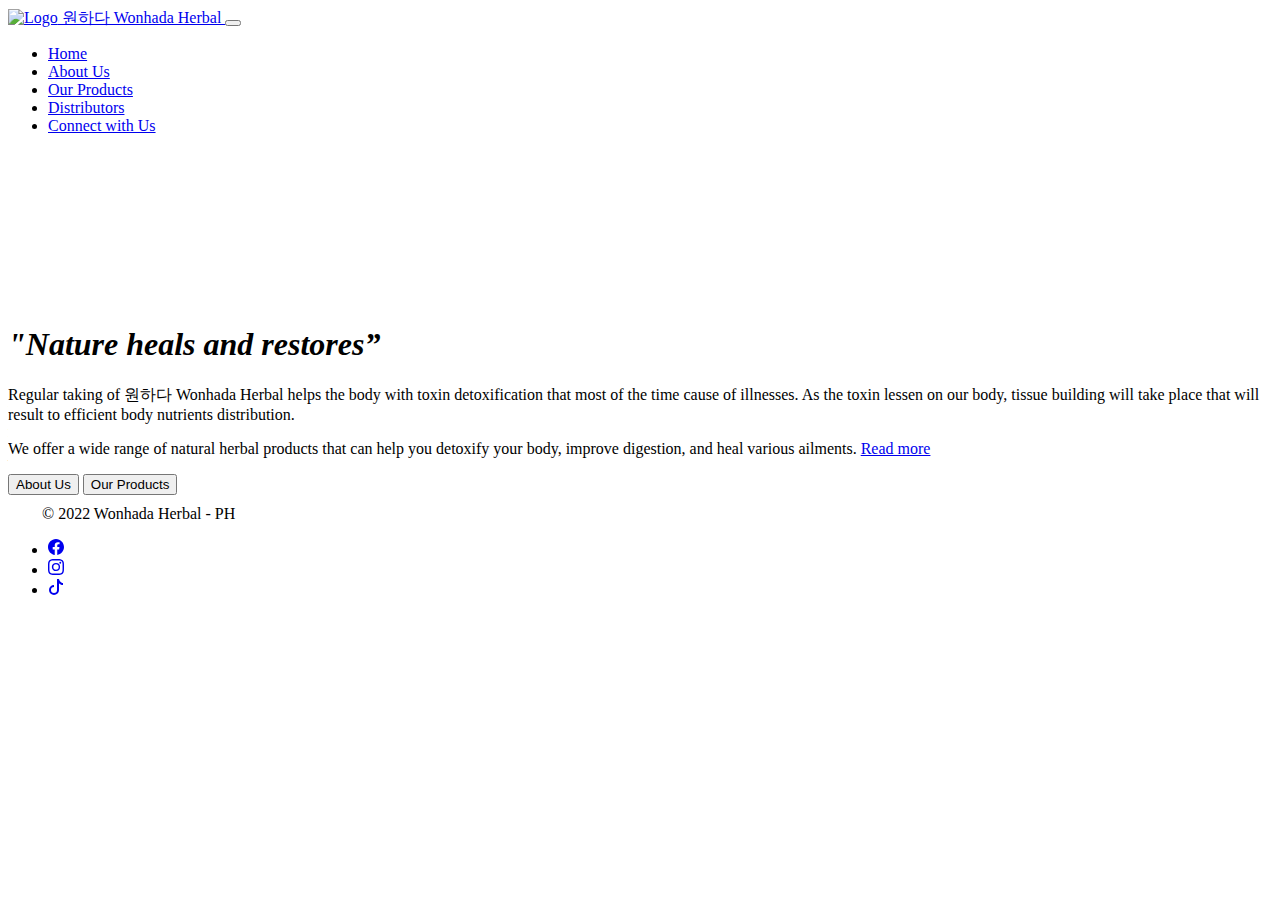
==== index.html @ 4bd7d935 "host mini project" ====
<!DOCTYPE html>
<html lang="en">
<head>
    <meta charset="UTF-8">
    <meta http-equiv="X-UA-Compatible" content="IE=edge">
    <meta name="viewport" content="width=device-width, initial-scale=1.0">
    <title>Wonhada Herbal Products</title>
    <meta name="description" content="Wonhada Herbal is an online destination for all your natural herbal products and our mission is to help you cleanse, detoxify, and heal yourself naturally. We offer a wide range of natural herbal products that can help you detoxify your body, improve digestion, and heal various ailments.">
    <meta name="keywords" content="herbal-coffee, herbal-tea, herba-juice, herbal-supplement, buahmerah, greenbarley, purplecorn, ganoderma, healthy-products, natural-products, korean-products">
    <link rel="icon" href="assets/icon/favicon.ico" type="image/x-icon">
    <meta name="author" content="Wonhada Herbal">
    <!--link rel="stylesheet" href="./assets/CSS/bootstrap.css"-->
    <link href="https://cdn.jsdelivr.net/npm/bootstrap@5.2.2/dist/css/bootstrap.min.css" rel="stylesheet" integrity="sha384-Zenh87qX5JnK2Jl0vWa8Ck2rdkQ2Bzep5IDxbcnCeuOxjzrPF/et3URy9Bv1WTRi" crossorigin="anonymous">
    <link rel="stylesheet" href="/wonhadaph/css/index.css">
</head>
<body>
    <!-- Navbar -->
    <nav class="navbar navbar-expand-lg navbar-dark shadow-5-strong">
        <div class="container-fluid">
            <a class="navbar-brand" href="#">
                <img src="/wonhadaph/assets/icon/favicon-96x96.png" alt="Logo" width="32" height="32" class="d-inline-block align-text-top">
                원하다 Wonhada Herbal
            </a>
            <button class="navbar-toggler" type="button" data-bs-toggle="collapse" data-bs-target="#navbarNavAltMarkup" aria-controls="navbarNavAltMarkup" aria-expanded="false" aria-label="Toggle navigation">
            <span class="navbar-toggler-icon"></span>
            </button>
          <div class="collapse navbar-collapse" id="navbarNavAltMarkup">
            <ul class="navbar-nav">
              <li><a class="nav-link active" href="index.html">Home</a></li>  
              <li><a class="nav-link" href="#">About Us</a></li>
              <li><a class="nav-link" href="#">Our Products</a></li>
              <li><a class="nav-link" href="#">Distributors</a></li>
              <li><a class="nav-link" href="#">Connect with Us</a></li>
              <!--a class="nav-link disabled">Disabled</a -->
            </ul>
          </div>
        </div>
      </nav>
    <!-- Navbar -->
    <div class="video-container">
        <video autoplay muted loop id="video-bg">
            <source src="/wonhadaph/assets/vid/videoplayback.mp4" type="video/mp4">
        </video>
    </div>
    <main>
        <div class="main-content">
            <h1><em>"Nature heals and restores”</em></h1>
            <p>Regular taking of 원하다 Wonhada Herbal helps the body with toxin detoxification that most of the time cause of illnesses. As the toxin lessen on our body, tissue building will take place that will result to efficient body nutrients distribution.</p>
            <p>We offer a wide range of natural herbal products that can help you detoxify your body, improve digestion, and heal various ailments. 
            <a href="#">Read more</a></p>
            <button id="about-btn">About Us</button>
            <button id="product-btn">Our Products</button>
        </div>
    </main>
    <div class="container">
        <footer class="d-flex flex-wrap justify-content-between align-items-center py-3">
            <div class="col-md-4 d-flex align-items-center">
                <a>
                <svg class="bi" width="30" height="24"><use xlink:href=""></use></svg>
                </a>
                <span class="text-muted">© 2022 Wonhada Herbal - PH</span>
            </div>
            <ul class="ul-socmed list-unstyled">
                <li class="li-socmed">
                    <a href="https://facebook.com/wonhadaherbal" class="text-muted">
                        <svg xmlns="http://www.w3.org/2000/svg" width="16" height="16" fill="currentColor" class="bi bi-facebook" viewBox="0 0 16 16">
                        <path d="M16 8.049c0-4.446-3.582-8.05-8-8.05C3.58 0-.002 3.603-.002 8.05c0 4.017 2.926 7.347 6.75 7.951v-5.625h-2.03V8.05H6.75V6.275c0-2.017 1.195-3.131 3.022-3.131.876 0 1.791.157 1.791.157v1.98h-1.009c-.993 0-1.303.621-1.303 1.258v1.51h2.218l-.354 2.326H9.25V16c3.824-.604 6.75-3.934 6.75-7.951z"/>
                      </svg>
                    </a>
                </li>
                <li class="li-socmed">
                    <a href="#instagram" class="text-muted">
                        <svg xmlns="http://www.w3.org/2000/svg" width="16" height="16" fill="currentColor" class="bi bi-instagram" viewBox="0 0 16 16">
                            <path d="M8 0C5.829 0 5.556.01 4.703.048 3.85.088 3.269.222 2.76.42a3.917 3.917 0 0 0-1.417.923A3.927 3.927 0 0 0 .42 2.76C.222 3.268.087 3.85.048 4.7.01 5.555 0 5.827 0 8.001c0 2.172.01 2.444.048 3.297.04.852.174 1.433.372 1.942.205.526.478.972.923 1.417.444.445.89.719 1.416.923.51.198 1.09.333 1.942.372C5.555 15.99 5.827 16 8 16s2.444-.01 3.298-.048c.851-.04 1.434-.174 1.943-.372a3.916 3.916 0 0 0 1.416-.923c.445-.445.718-.891.923-1.417.197-.509.332-1.09.372-1.942C15.99 10.445 16 10.173 16 8s-.01-2.445-.048-3.299c-.04-.851-.175-1.433-.372-1.941a3.926 3.926 0 0 0-.923-1.417A3.911 3.911 0 0 0 13.24.42c-.51-.198-1.092-.333-1.943-.372C10.443.01 10.172 0 7.998 0h.003zm-.717 1.442h.718c2.136 0 2.389.007 3.232.046.78.035 1.204.166 1.486.275.373.145.64.319.92.599.28.28.453.546.598.92.11.281.24.705.275 1.485.039.843.047 1.096.047 3.231s-.008 2.389-.047 3.232c-.035.78-.166 1.203-.275 1.485a2.47 2.47 0 0 1-.599.919c-.28.28-.546.453-.92.598-.28.11-.704.24-1.485.276-.843.038-1.096.047-3.232.047s-2.39-.009-3.233-.047c-.78-.036-1.203-.166-1.485-.276a2.478 2.478 0 0 1-.92-.598 2.48 2.48 0 0 1-.6-.92c-.109-.281-.24-.705-.275-1.485-.038-.843-.046-1.096-.046-3.233 0-2.136.008-2.388.046-3.231.036-.78.166-1.204.276-1.486.145-.373.319-.64.599-.92.28-.28.546-.453.92-.598.282-.11.705-.24 1.485-.276.738-.034 1.024-.044 2.515-.045v.002zm4.988 1.328a.96.96 0 1 0 0 1.92.96.96 0 0 0 0-1.92zm-4.27 1.122a4.109 4.109 0 1 0 0 8.217 4.109 4.109 0 0 0 0-8.217zm0 1.441a2.667 2.667 0 1 1 0 5.334 2.667 2.667 0 0 1 0-5.334z"/>
                        </svg>
                    </a>
                </li>
                <li class="li-socmed">
                    <a href="#tiktok" class="text-muted">
                        <svg xmlns="http://www.w3.org/2000/svg" width="16" height="16" fill="currentColor" class="bi bi-tiktok" viewBox="0 0 16 16">
                            <path d="M9 0h1.98c.144.715.54 1.617 1.235 2.512C12.895 3.389 13.797 4 15 4v2c-1.753 0-3.07-.814-4-1.829V11a5 5 0 1 1-5-5v2a3 3 0 1 0 3 3V0Z"/>
                        </svg>
                    </a>
                </li>
            </ul>
        </footer>
    </div>


    <!--script src="./assets/js/bootstrap.bundle.js"></script-->
    <script src="https://cdn.jsdelivr.net/npm/bootstrap@5.2.2/dist/js/bootstrap.bundle.min.js" integrity="sha384-OERcA2EqjJCMA+/3y+gxIOqMEjwtxJY7qPCqsdltbNJuaOe923+mo//f6V8Qbsw3" crossorigin="anonymous"></script>
</body>
</html>
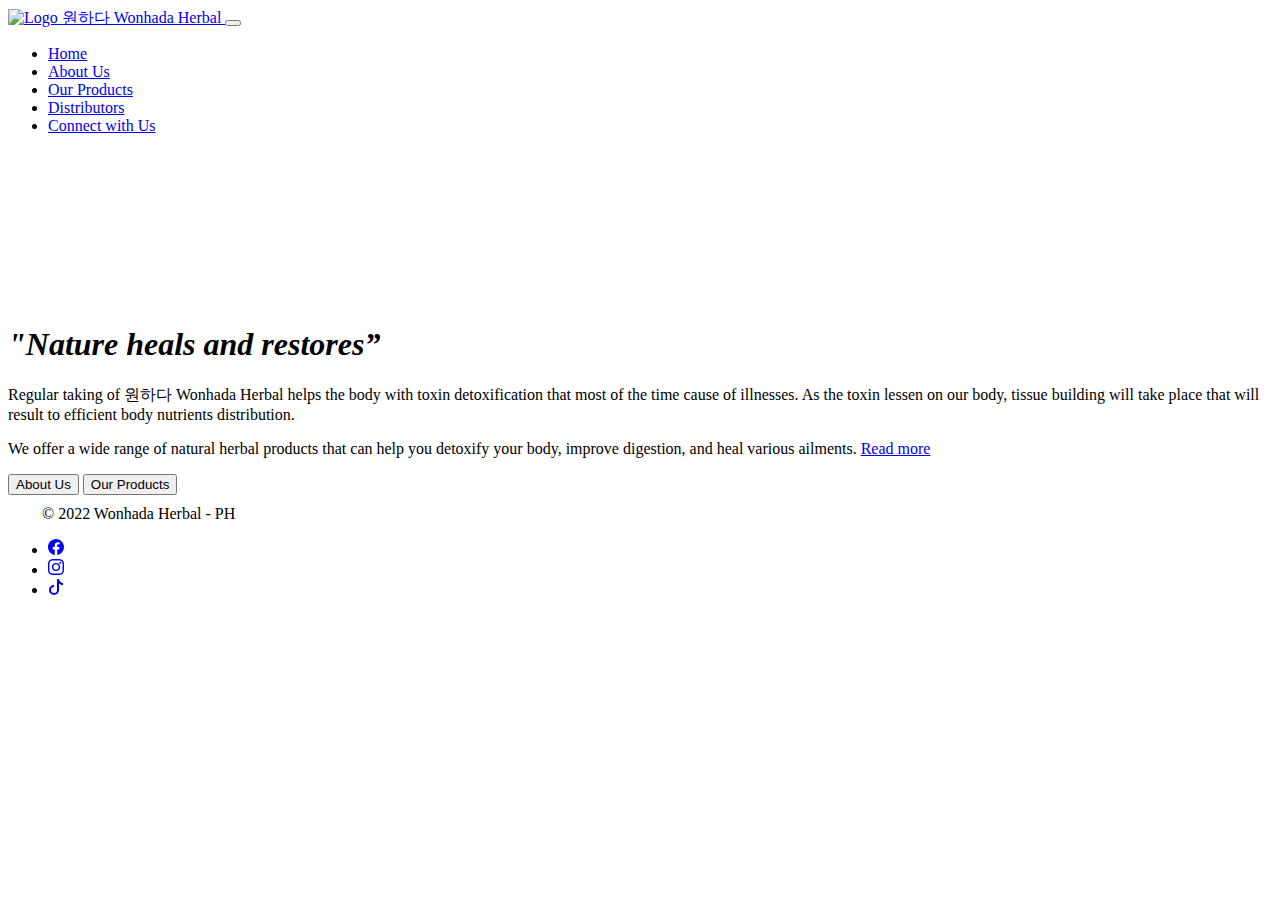
==== commit c4d76f80: "update title" ====
--- a/index.html
+++ b/index.html
@@ -4,7 +4,7 @@
     <meta charset="UTF-8">
     <meta http-equiv="X-UA-Compatible" content="IE=edge">
     <meta name="viewport" content="width=device-width, initial-scale=1.0">
-    <title>Wonhada Herbal Products</title>
+    <title>Wonhada Herbal PH</title>
     <meta name="description" content="Wonhada Herbal is an online destination for all your natural herbal products and our mission is to help you cleanse, detoxify, and heal yourself naturally. We offer a wide range of natural herbal products that can help you detoxify your body, improve digestion, and heal various ailments.">
     <meta name="keywords" content="herbal-coffee, herbal-tea, herba-juice, herbal-supplement, buahmerah, greenbarley, purplecorn, ganoderma, healthy-products, natural-products, korean-products">
     <link rel="icon" href="assets/icon/favicon.ico" type="image/x-icon">
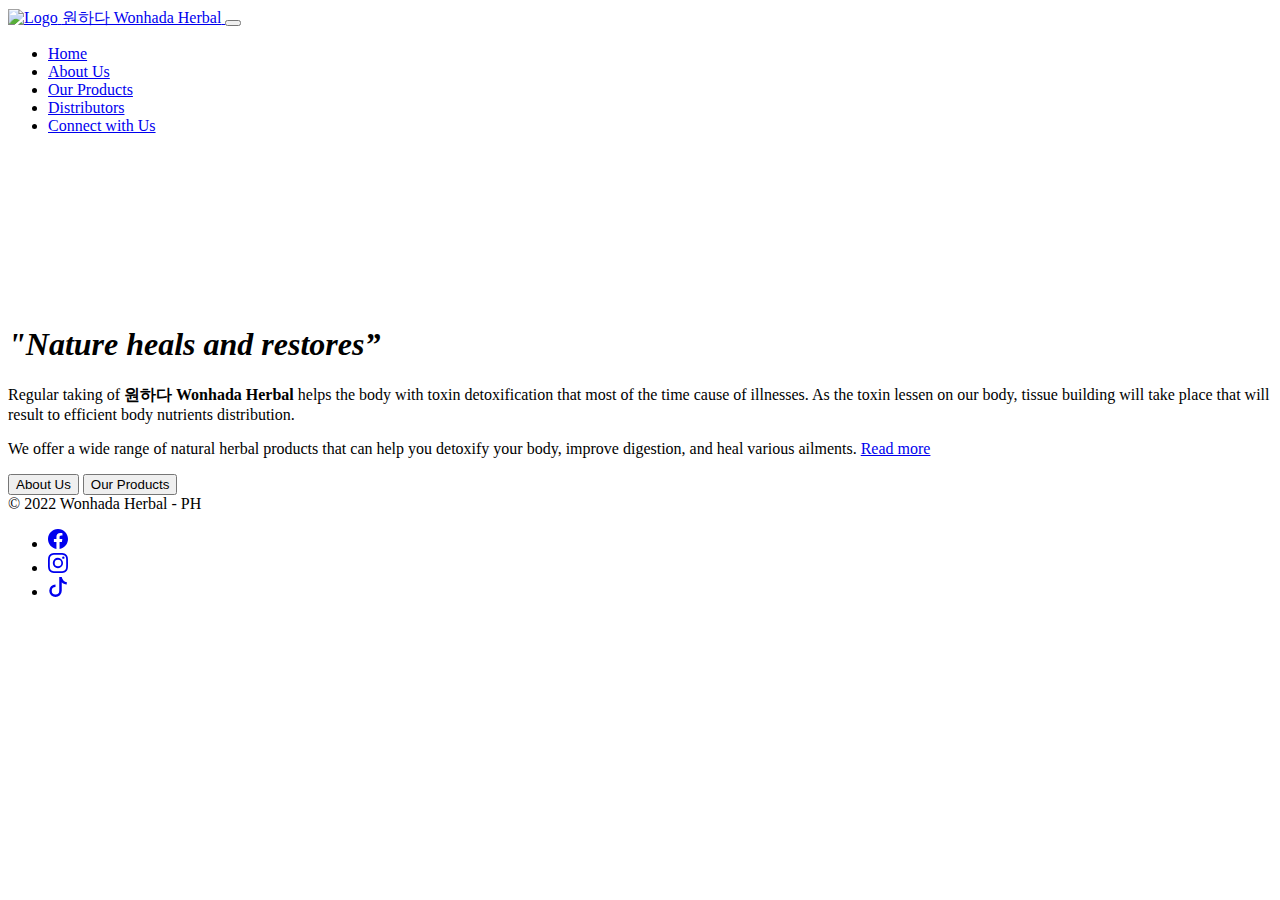
==== commit 5f717fbd: "update index responsive designs" ====
--- a/index.html
+++ b/index.html
@@ -18,8 +18,8 @@
     <nav class="navbar navbar-expand-lg navbar-dark shadow-5-strong">
         <div class="container-fluid">
             <a class="navbar-brand" href="#">
-                <img src="/wonhadaph/assets/icon/favicon-96x96.png" alt="Logo" width="32" height="32" class="d-inline-block align-text-top">
-                원하다 Wonhada Herbal
+                <img src="/wonhadaph/assets/icon/favicon-96x96.png" alt="Logo" width="32" height="32" class="home-logo d-inline-block align-text-top">
+                <span class="text-logo">원하다 Wonhada Herbal</span>
             </a>
             <button class="navbar-toggler" type="button" data-bs-toggle="collapse" data-bs-target="#navbarNavAltMarkup" aria-controls="navbarNavAltMarkup" aria-expanded="false" aria-label="Toggle navigation">
             <span class="navbar-toggler-icon"></span>
@@ -45,7 +45,7 @@
     <main>
         <div class="main-content">
             <h1><em>"Nature heals and restores”</em></h1>
-            <p>Regular taking of 원하다 Wonhada Herbal helps the body with toxin detoxification that most of the time cause of illnesses. As the toxin lessen on our body, tissue building will take place that will result to efficient body nutrients distribution.</p>
+            <p>Regular taking of <strong>원하다 Wonhada Herbal</strong> helps the body with toxin detoxification that most of the time cause of illnesses. As the toxin lessen on our body, tissue building will take place that will result to efficient body nutrients distribution.</p>
             <p>We offer a wide range of natural herbal products that can help you detoxify your body, improve digestion, and heal various ailments. 
             <a href="#">Read more</a></p>
             <button id="about-btn">About Us</button>
@@ -54,30 +54,27 @@
     </main>
     <div class="container">
         <footer class="d-flex flex-wrap justify-content-between align-items-center py-3">
-            <div class="col-md-4 d-flex align-items-center">
-                <a>
-                <svg class="bi" width="30" height="24"><use xlink:href=""></use></svg>
-                </a>
+            <div class="copy-right col-md-4 d-flex align-items-center">
                 <span class="text-muted">© 2022 Wonhada Herbal - PH</span>
             </div>
             <ul class="ul-socmed list-unstyled">
                 <li class="li-socmed">
                     <a href="https://facebook.com/wonhadaherbal" class="text-muted">
-                        <svg xmlns="http://www.w3.org/2000/svg" width="16" height="16" fill="currentColor" class="bi bi-facebook" viewBox="0 0 16 16">
+                        <svg xmlns="http://www.w3.org/2000/svg" width="20" height="20" fill="currentColor" class="bi bi-facebook" viewBox="0 0 16 16">
                         <path d="M16 8.049c0-4.446-3.582-8.05-8-8.05C3.58 0-.002 3.603-.002 8.05c0 4.017 2.926 7.347 6.75 7.951v-5.625h-2.03V8.05H6.75V6.275c0-2.017 1.195-3.131 3.022-3.131.876 0 1.791.157 1.791.157v1.98h-1.009c-.993 0-1.303.621-1.303 1.258v1.51h2.218l-.354 2.326H9.25V16c3.824-.604 6.75-3.934 6.75-7.951z"/>
                       </svg>
                     </a>
                 </li>
                 <li class="li-socmed">
                     <a href="#instagram" class="text-muted">
-                        <svg xmlns="http://www.w3.org/2000/svg" width="16" height="16" fill="currentColor" class="bi bi-instagram" viewBox="0 0 16 16">
+                        <svg xmlns="http://www.w3.org/2000/svg" width="20" height="20" fill="currentColor" class="bi bi-instagram" viewBox="0 0 16 16">
                             <path d="M8 0C5.829 0 5.556.01 4.703.048 3.85.088 3.269.222 2.76.42a3.917 3.917 0 0 0-1.417.923A3.927 3.927 0 0 0 .42 2.76C.222 3.268.087 3.85.048 4.7.01 5.555 0 5.827 0 8.001c0 2.172.01 2.444.048 3.297.04.852.174 1.433.372 1.942.205.526.478.972.923 1.417.444.445.89.719 1.416.923.51.198 1.09.333 1.942.372C5.555 15.99 5.827 16 8 16s2.444-.01 3.298-.048c.851-.04 1.434-.174 1.943-.372a3.916 3.916 0 0 0 1.416-.923c.445-.445.718-.891.923-1.417.197-.509.332-1.09.372-1.942C15.99 10.445 16 10.173 16 8s-.01-2.445-.048-3.299c-.04-.851-.175-1.433-.372-1.941a3.926 3.926 0 0 0-.923-1.417A3.911 3.911 0 0 0 13.24.42c-.51-.198-1.092-.333-1.943-.372C10.443.01 10.172 0 7.998 0h.003zm-.717 1.442h.718c2.136 0 2.389.007 3.232.046.78.035 1.204.166 1.486.275.373.145.64.319.92.599.28.28.453.546.598.92.11.281.24.705.275 1.485.039.843.047 1.096.047 3.231s-.008 2.389-.047 3.232c-.035.78-.166 1.203-.275 1.485a2.47 2.47 0 0 1-.599.919c-.28.28-.546.453-.92.598-.28.11-.704.24-1.485.276-.843.038-1.096.047-3.232.047s-2.39-.009-3.233-.047c-.78-.036-1.203-.166-1.485-.276a2.478 2.478 0 0 1-.92-.598 2.48 2.48 0 0 1-.6-.92c-.109-.281-.24-.705-.275-1.485-.038-.843-.046-1.096-.046-3.233 0-2.136.008-2.388.046-3.231.036-.78.166-1.204.276-1.486.145-.373.319-.64.599-.92.28-.28.546-.453.92-.598.282-.11.705-.24 1.485-.276.738-.034 1.024-.044 2.515-.045v.002zm4.988 1.328a.96.96 0 1 0 0 1.92.96.96 0 0 0 0-1.92zm-4.27 1.122a4.109 4.109 0 1 0 0 8.217 4.109 4.109 0 0 0 0-8.217zm0 1.441a2.667 2.667 0 1 1 0 5.334 2.667 2.667 0 0 1 0-5.334z"/>
                         </svg>
                     </a>
                 </li>
                 <li class="li-socmed">
                     <a href="#tiktok" class="text-muted">
-                        <svg xmlns="http://www.w3.org/2000/svg" width="16" height="16" fill="currentColor" class="bi bi-tiktok" viewBox="0 0 16 16">
+                        <svg xmlns="http://www.w3.org/2000/svg" width="20" height="20" fill="currentColor" class="bi bi-tiktok" viewBox="0 0 16 16">
                             <path d="M9 0h1.98c.144.715.54 1.617 1.235 2.512C12.895 3.389 13.797 4 15 4v2c-1.753 0-3.07-.814-4-1.829V11a5 5 0 1 1-5-5v2a3 3 0 1 0 3 3V0Z"/>
                         </svg>
                     </a>
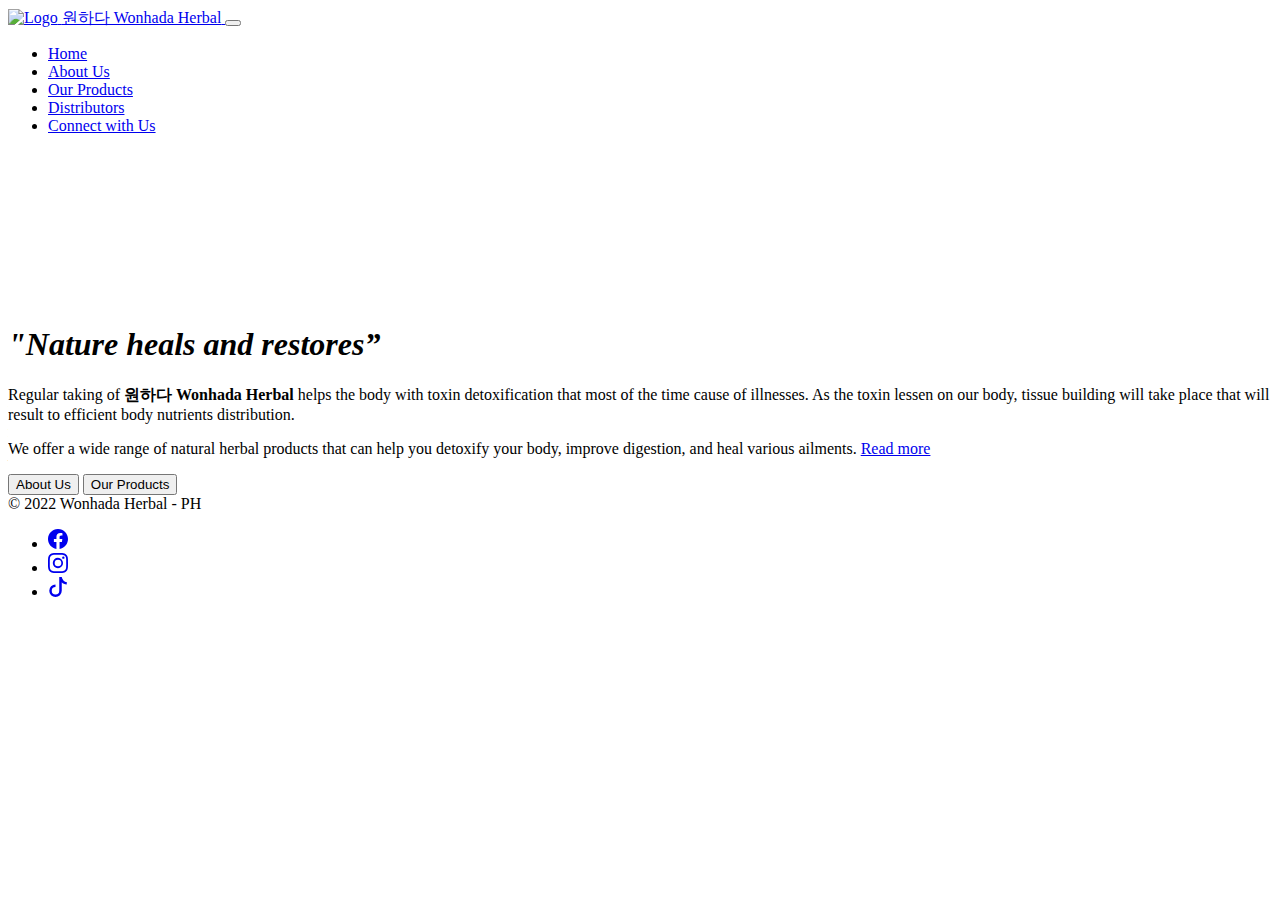
==== commit 3daca93d: "update index content div" ====
--- a/index.html
+++ b/index.html
@@ -44,12 +44,14 @@
     </div>
     <main>
         <div class="main-content">
-            <h1><em>"Nature heals and restores”</em></h1>
-            <p>Regular taking of <strong>원하다 Wonhada Herbal</strong> helps the body with toxin detoxification that most of the time cause of illnesses. As the toxin lessen on our body, tissue building will take place that will result to efficient body nutrients distribution.</p>
-            <p>We offer a wide range of natural herbal products that can help you detoxify your body, improve digestion, and heal various ailments. 
-            <a href="#">Read more</a></p>
-            <button id="about-btn">About Us</button>
-            <button id="product-btn">Our Products</button>
+            <div class="welcome">
+                <h1><em>"Nature heals and restores”</em></h1>
+                <p>Regular taking of <strong>원하다 Wonhada Herbal</strong> helps the body with toxin detoxification that most of the time cause of illnesses. As the toxin lessen on our body, tissue building will take place that will result to efficient body nutrients distribution.</p>
+                <p>We offer a wide range of natural herbal products that can help you detoxify your body, improve digestion, and heal various ailments. 
+                <a href="#">Read more</a></p>
+                <button id="about-btn">About Us</button>
+                <button id="product-btn">Our Products</button>
+            </div>
         </div>
     </main>
     <div class="container">
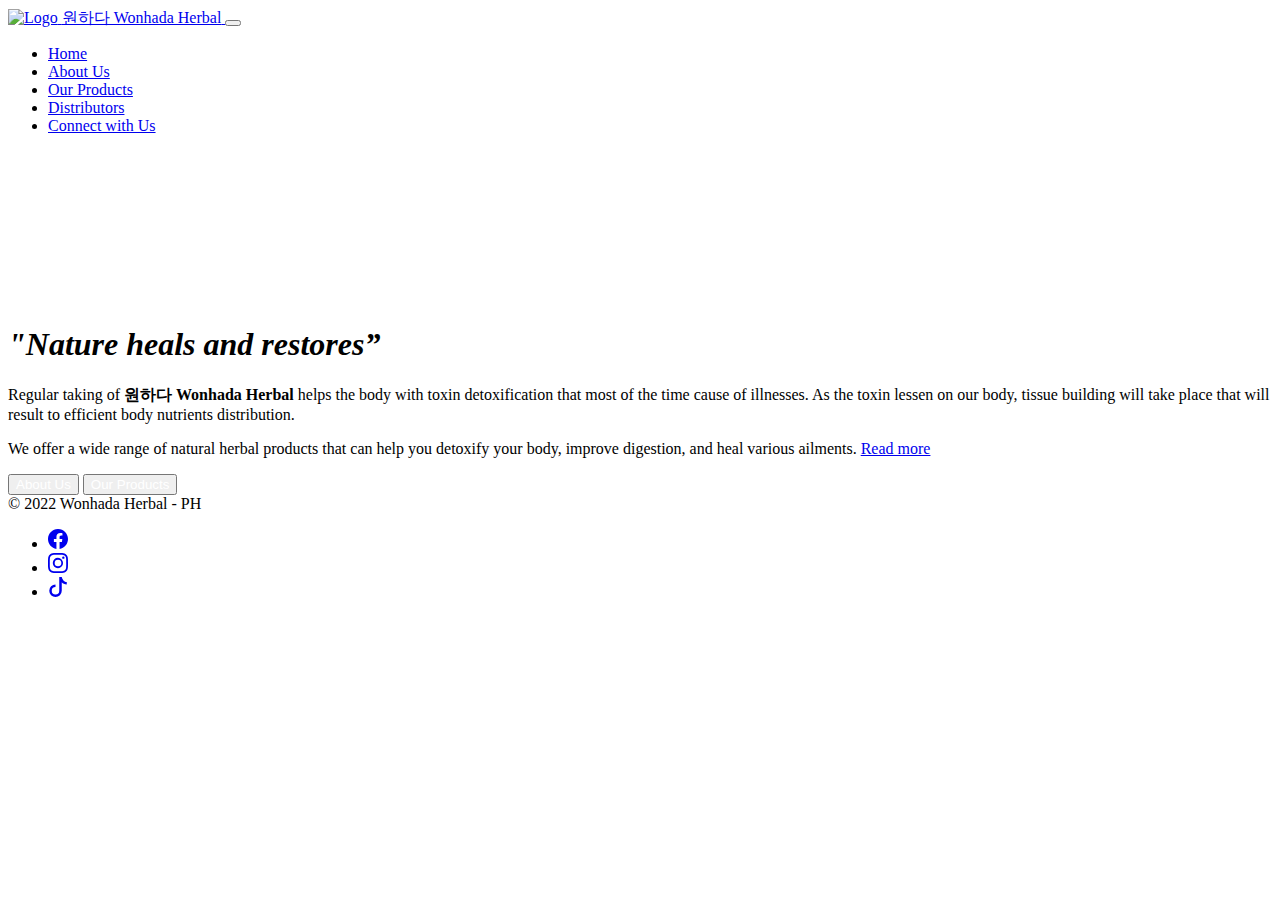
==== commit f94b1c7b: "clean css coding" ====
--- a/index.html
+++ b/index.html
@@ -11,13 +11,13 @@
     <meta name="author" content="Wonhada Herbal">
     <!--link rel="stylesheet" href="./assets/CSS/bootstrap.css"-->
     <link href="https://cdn.jsdelivr.net/npm/bootstrap@5.2.2/dist/css/bootstrap.min.css" rel="stylesheet" integrity="sha384-Zenh87qX5JnK2Jl0vWa8Ck2rdkQ2Bzep5IDxbcnCeuOxjzrPF/et3URy9Bv1WTRi" crossorigin="anonymous">
-    <link rel="stylesheet" href="/wonhadaph/css/index.css">
+    <link rel="stylesheet" href="/wonhadaph/css/wonhada.css">
 </head>
 <body>
     <!-- Navbar -->
     <nav class="navbar navbar-expand-lg navbar-dark shadow-5-strong">
         <div class="container-fluid">
-            <a class="navbar-brand" href="#">
+            <a class="navbar-brand" href="index.html">
                 <img src="/wonhadaph/assets/icon/favicon-96x96.png" alt="Logo" width="32" height="32" class="home-logo d-inline-block align-text-top">
                 <span class="text-logo">원하다 Wonhada Herbal</span>
             </a>
@@ -27,7 +27,7 @@
           <div class="collapse navbar-collapse" id="navbarNavAltMarkup">
             <ul class="navbar-nav">
               <li><a class="nav-link active" href="index.html">Home</a></li>  
-              <li><a class="nav-link" href="#">About Us</a></li>
+              <li><a class="nav-link" href="about.html">About Us</a></li>
               <li><a class="nav-link" href="#">Our Products</a></li>
               <li><a class="nav-link" href="#">Distributors</a></li>
               <li><a class="nav-link" href="#">Connect with Us</a></li>
@@ -49,8 +49,8 @@
                 <p>Regular taking of <strong>원하다 Wonhada Herbal</strong> helps the body with toxin detoxification that most of the time cause of illnesses. As the toxin lessen on our body, tissue building will take place that will result to efficient body nutrients distribution.</p>
                 <p>We offer a wide range of natural herbal products that can help you detoxify your body, improve digestion, and heal various ailments. 
                 <a href="#">Read more</a></p>
-                <button id="about-btn">About Us</button>
-                <button id="product-btn">Our Products</button>
+                <button id="about-btn"><a class="btn-link" style="text-decoration: none; color: #fff;" href="about.html"> About Us</a></button>
+                <button id="product-btn"><a class="btn-link" style="text-decoration: none; color: #fff;" href="#">Our Products</a></button>
             </div>
         </div>
     </main>
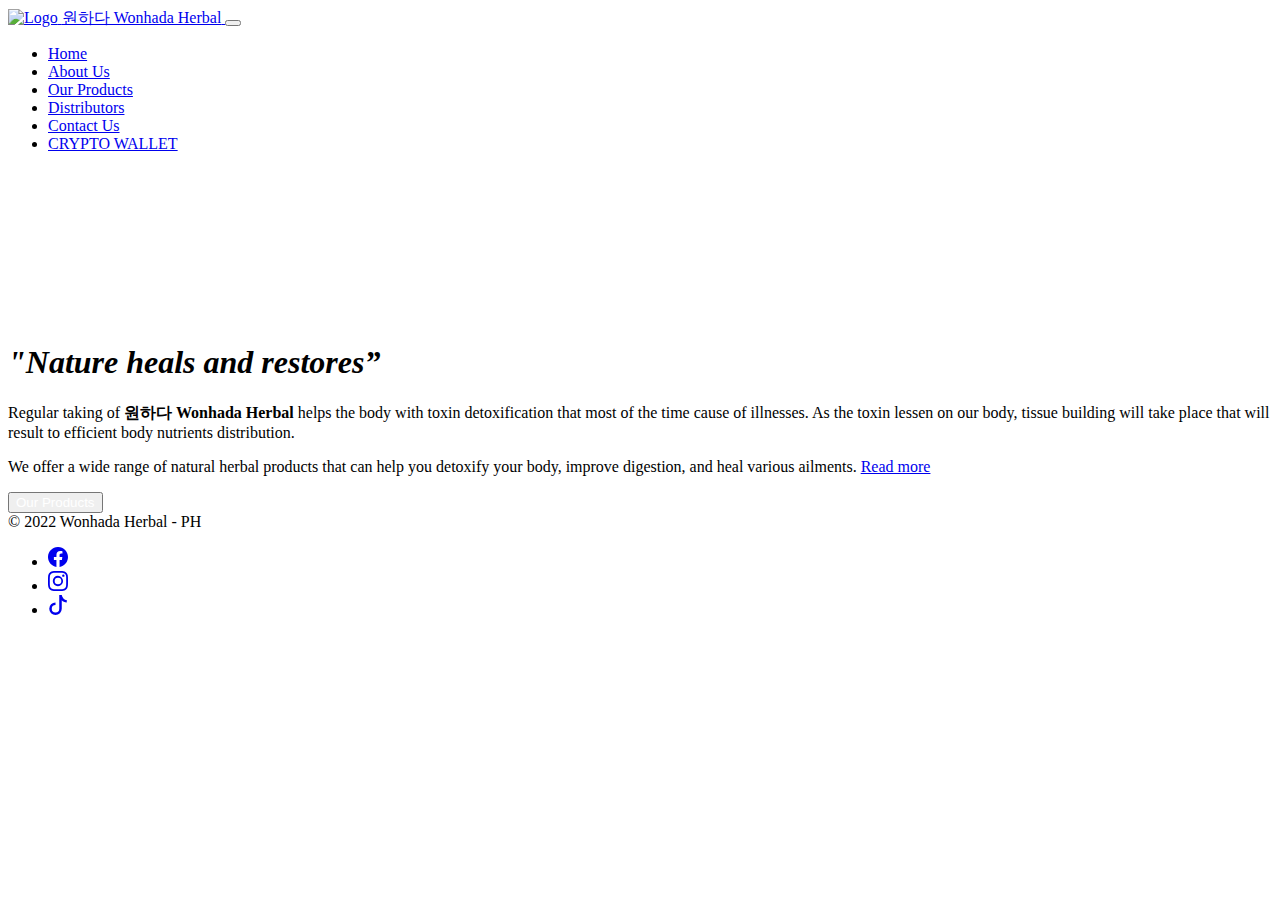
==== commit 2354ba75: "added cryptowallet and modified for project2" ====
--- a/index.html
+++ b/index.html
@@ -28,9 +28,10 @@
             <ul class="navbar-nav">
               <li><a class="nav-link active" href="index.html">Home</a></li>  
               <li><a class="nav-link" href="about.html">About Us</a></li>
-              <li><a class="nav-link" href="#">Our Products</a></li>
-              <li><a class="nav-link" href="#">Distributors</a></li>
-              <li><a class="nav-link" href="#">Connect with Us</a></li>
+              <li><a class="nav-link" href="product.html">Our Products</a></li>
+              <li><a class="nav-link" href="distributor.html">Distributors</a></li>
+              <li><a class="nav-link" href="connect.html">Contact Us</a></li>
+              <li><a class="btn btn-md btn-round btn-thin btn-success crypto-wallet" href="cryptowallet.html">CRYPTO WALLET</a></li>
               <!--a class="nav-link disabled">Disabled</a -->
             </ul>
           </div>
@@ -48,9 +49,11 @@
                 <h1><em>"Nature heals and restores”</em></h1>
                 <p>Regular taking of <strong>원하다 Wonhada Herbal</strong> helps the body with toxin detoxification that most of the time cause of illnesses. As the toxin lessen on our body, tissue building will take place that will result to efficient body nutrients distribution.</p>
                 <p>We offer a wide range of natural herbal products that can help you detoxify your body, improve digestion, and heal various ailments. 
-                <a href="#">Read more</a></p>
-                <button id="about-btn"><a class="btn-link" style="text-decoration: none; color: #fff;" href="about.html"> About Us</a></button>
-                <button id="product-btn"><a class="btn-link" style="text-decoration: none; color: #fff;" href="#">Our Products</a></button>
+                <a href="about.html">Read more</a></p>
+                
+                <!--button id="about-btn"><a class="btn-link" style="text-decoration: none; color: #fff;" href="about.html"> About Us</a></button -->
+
+                <button id="product-btn"><a class="btn-link" style="text-decoration: none; color: #fff;" href="product.html">Our Products</a></button>
             </div>
         </div>
     </main>
